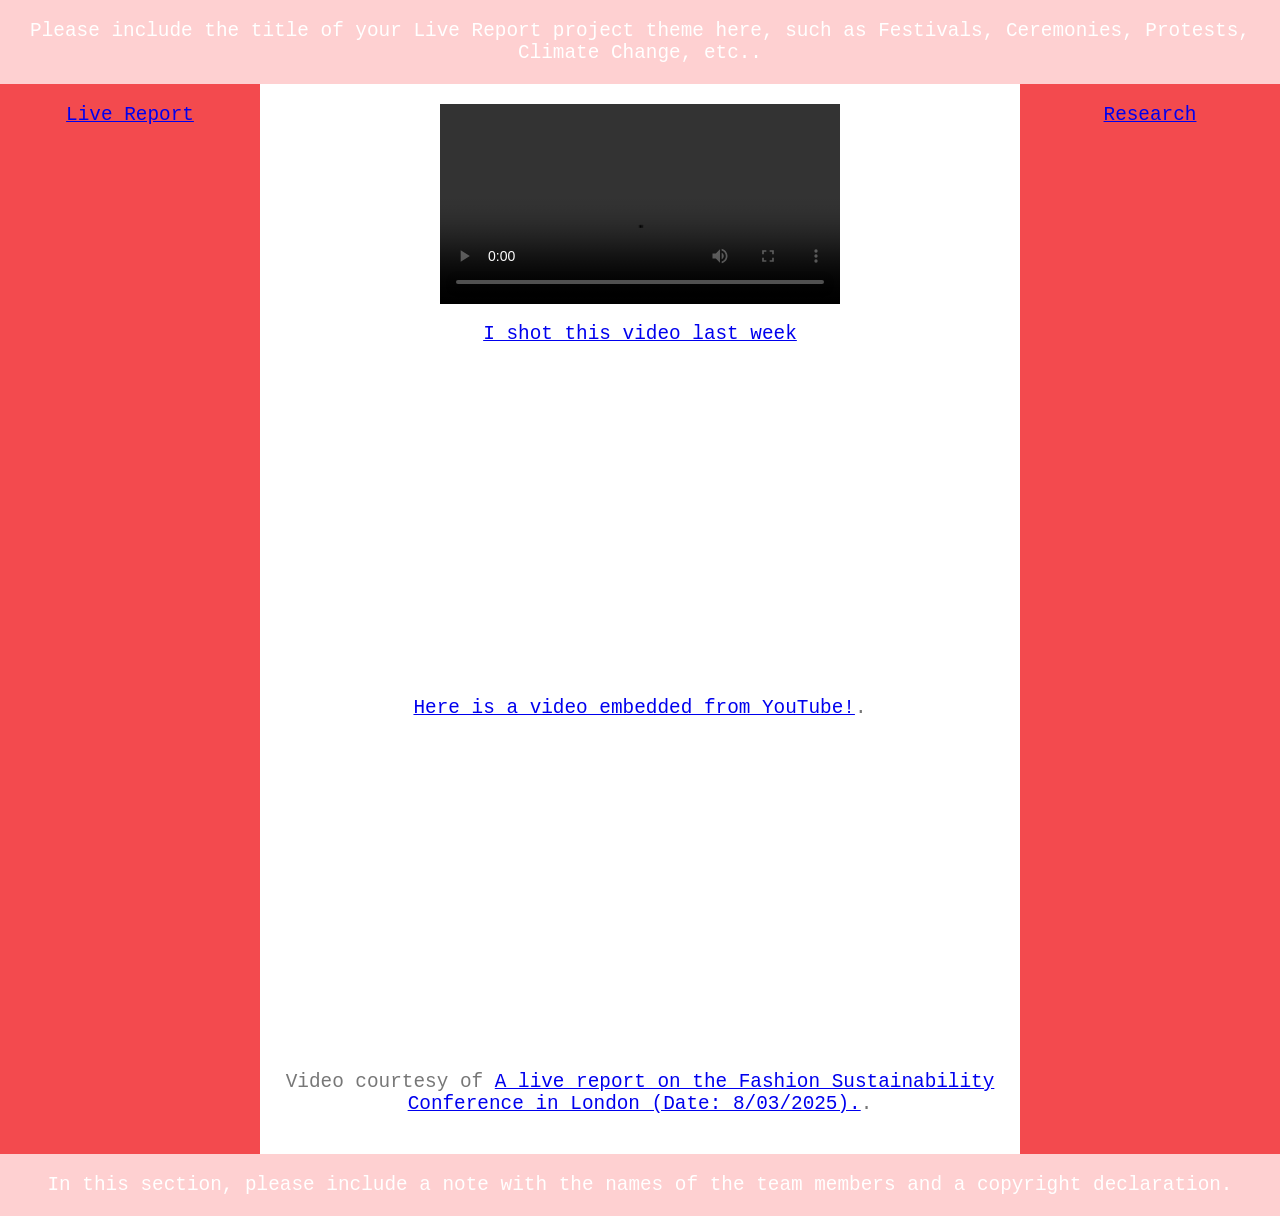
==== index.html @ 946881be "first commit template" ====
<html>
  <head>
    <link rel="stylesheet" href="style.css" />

    <style type="text/css">
      * {
        box-sizing: border-box;
      }
    </style>
  </head>

  <body class="main">
    <header>
      Please include the title of your Live Report project theme here, such as
      Festivals, Ceremonies, Protests, Climate Change, etc..
    </header>

    <div class="main-body">
      <section class="main-content">
        <video width="400px" controls>
          <source src="video/ma2800-video-workshopo-01.mp4" type="video/mp4" />
          Your browser does not support HTML video.
        </video>

        <p>
          <a href="https://londonfashionweek.co.uk/" target="_blank"
            >I shot this video last week</a
          >
        </p>
        <br />
        <br />
        <br />
        <br />

        <iframe
          width="400px"
          height="225"
          src="https://www.youtube.com/embed/4irKb59Mtws?si=ZfSby3piCIACk_WV"
          title="YouTube video player"
          frameborder="0"
          allow="
            accelerometer;
            autoplay;
            clipboard-write;
            encrypted-media;
            gyroscope;
            picture-in-picture;
            web-share;
          "
          referrerpolicy="strict-origin-when-cross-origin"
          allowfullscreen
        ></iframe>

        <p>
          <a
            href="https://support.google.com/youtube/answer/171780?hl=en-GB#:~:text=Embed%20a%20video%20or%20playlist&text=From%20the%20list%20of%20Share,com%20to%20the%20firewall%20allowlist."
            target="_blank"
            >Here is a video embedded from YouTube!</a
          >.
        </p>

        <br /><br /><br /><br />

        <iframe
          width="400"
          height="225"
          src="https://www.youtube.com/embed/wGW_brMHK-o?si=hRxKxmYurmIoXwDk"
          title="YouTube video player"
          frameborder="0"
          allow="
            accelerometer;
            autoplay;
            clipboard-write;
            encrypted-media;
            gyroscope;
            picture-in-picture;
            web-share;
          "
          referrerpolicy="strict-origin-when-cross-origin"
          allowfullscreen
        ></iframe>

        <p>
          Video courtesy of
          <a href="https://ukft.org/sustainabilityconference24/" target="_blank"
            >A live report on the Fashion Sustainability Conference in London
            (Date: 8/03/2025).</a
          >.
        </p>
      </section>

      <div class="main-sidebar-1 hg-sidebar">
        <a href="index.html">Live Report</a>
      </div>

      <div class="main-sidebar-2 hg-sidebar">
        <a href="research.html">Research</a>
      </div>
    </div>

    <footer>
      In this section, please include a note with the names of the team members
      and a copyright declaration.
    </footer>
  </body>
</html>
---- style.css ----
html, body {
margin: 0;
padding: 0;
font-family: 'Courier New', Courier, monospace;				
font-size: 1.1em;
text-align: center;
color: #FFFFFF;
			}

.main header,
.main footer,
.hg-sidebar,
.main-content {
	
	padding: 20px;

}


.main header,
.main footer {
background: #FED0D1;
			}

.hg-sidebar {
background: #F34A4E;
			}

			/**
			 * Flex things:
			 * — Mobile first
			 * — Responsive
			 */

.main {
min-height: 100vh;
}

.main,
.main-body {
        
display: flex;
flex: 1 1 auto;
flex-direction: column;
}

.main-content {
	flex: 1 1 auto;
    color: #777777;
			}

@media (min-width: 768px) {

.main-sidebar-1 {
order: -1;
		}
            
.main-body {
flex-direction: row;
	}
        
.hg-sidebar {
flex: 0 0 260px;
}
        
}
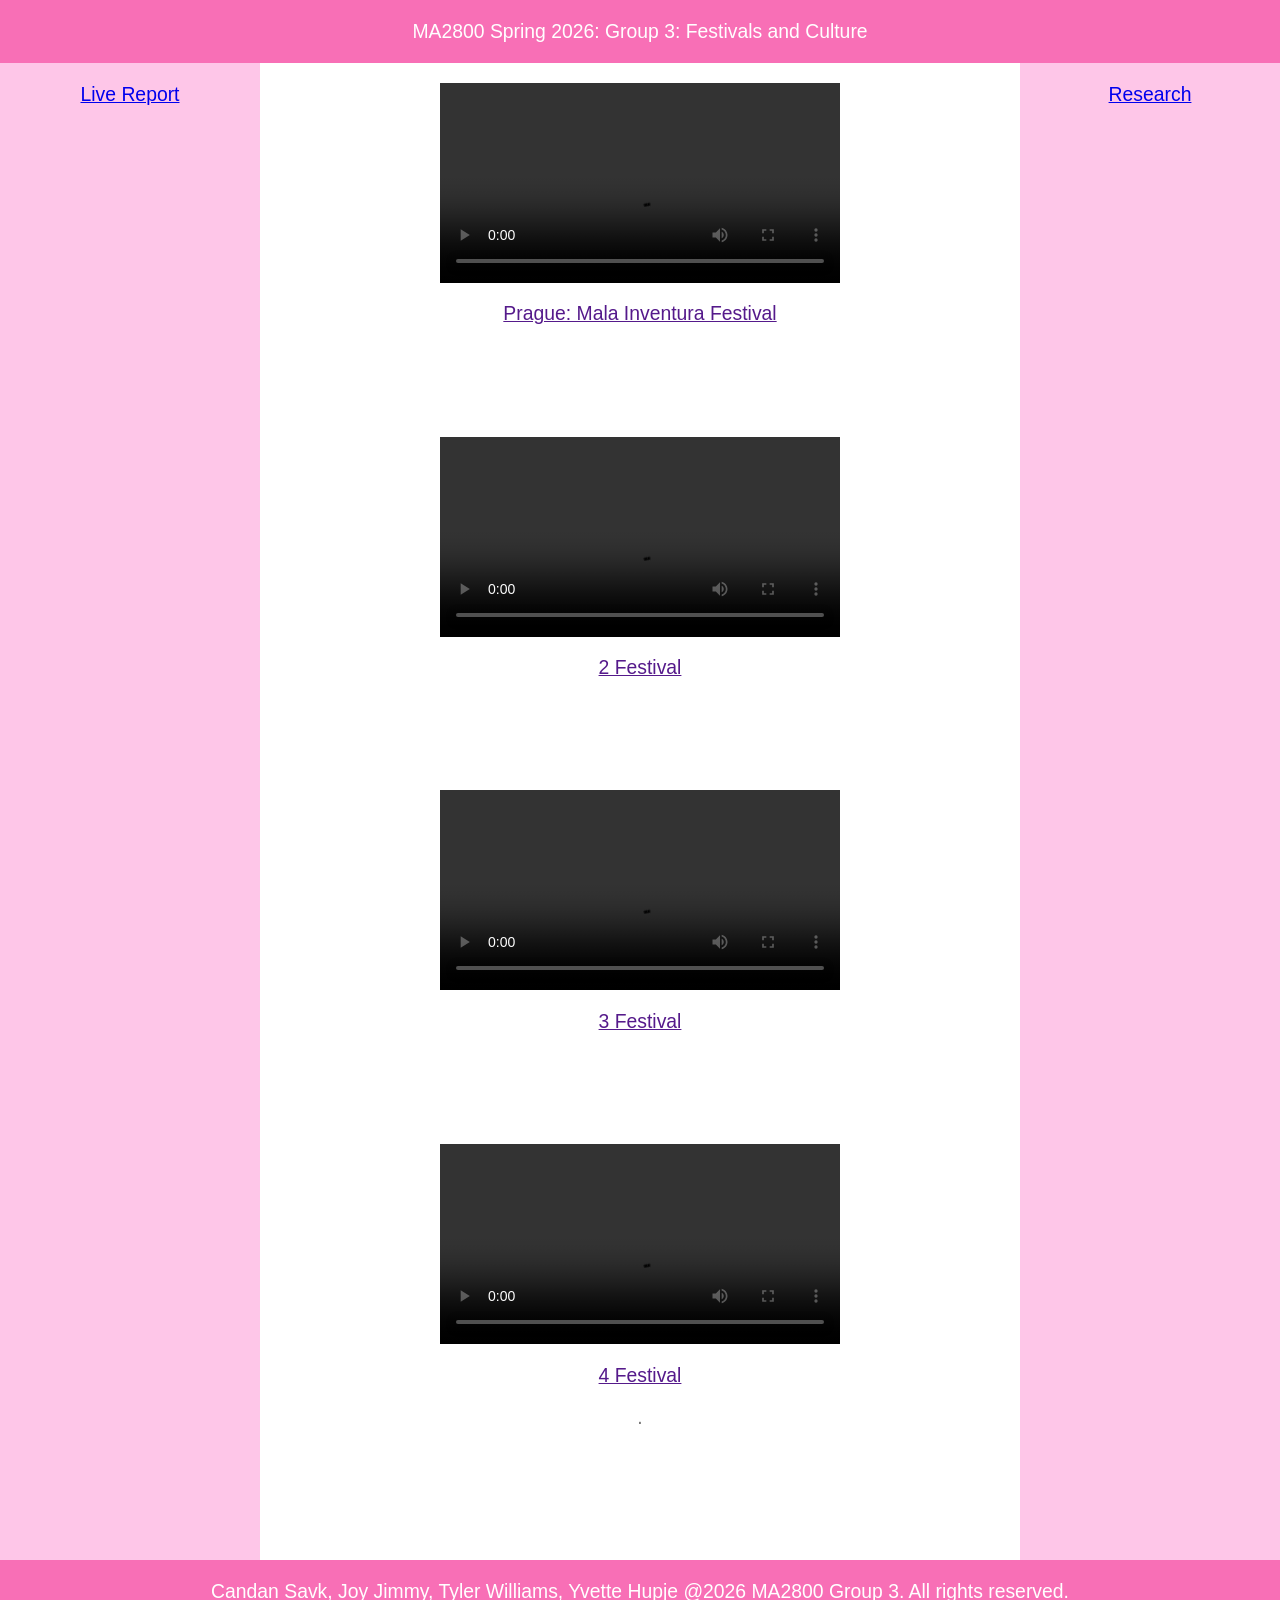
==== commit 79196bd2: "small changes to template" ====
--- a/index.html
+++ b/index.html
@@ -11,8 +11,7 @@
 
   <body class="main">
     <header>
-      Please include the title of your Live Report project theme here, such as
-      Festivals, Ceremonies, Protests, Climate Change, etc..
+    MA2800 Spring 2026: Group 3: Festivals and Culture
     </header>
 
     <div class="main-body">
@@ -23,70 +22,66 @@
         </video>
 
         <p>
-          <a href="https://londonfashionweek.co.uk/" target="_blank"
-            >I shot this video last week</a
+          <a href="" target="_blank"
+            >Prague: Mala Inventura Festival</a
           >
         </p>
         <br />
         <br />
         <br />
         <br />
+          <video width="400px" controls>
+          <source src="video/ma2800-video-workshopo-01.mp4" type="video/mp4" />
+          Your browser does not support HTML video.
+        </video>
 
-        <iframe
-          width="400px"
-          height="225"
-          src="https://www.youtube.com/embed/4irKb59Mtws?si=ZfSby3piCIACk_WV"
-          title="YouTube video player"
-          frameborder="0"
-          allow="
-            accelerometer;
-            autoplay;
-            clipboard-write;
-            encrypted-media;
-            gyroscope;
-            picture-in-picture;
-            web-share;
-          "
-          referrerpolicy="strict-origin-when-cross-origin"
-          allowfullscreen
-        ></iframe>
+        <p>
+          <a href="" target="_blank"
+            > 2 Festival</a
+          >
+        </p>
+        <br />
+        <br />
+        <br />
+        <br />
+          <video width="400px" controls>
+          <source src="video/ma2800-video-workshopo-01.mp4" type="video/mp4" />
+          Your browser does not support HTML video.
+        </video>
+
+        <p>
+          <a href="" target="_blank"
+            >3 Festival</a
+          >
+        </p>
+        <br />
+        <br />
+        <br />
+        <br />
+          <video width="400px" controls>
+          <source src="video/ma2800-video-workshopo-01.mp4" type="video/mp4" />
+          Your browser does not support HTML video.
+        </video>
+
+        <p>
+          <a href="" target="_blank"
+            >4 Festival</a
+          >
+        </p>
+        
+
+       
 
         <p>
           <a
-            href="https://support.google.com/youtube/answer/171780?hl=en-GB#:~:text=Embed%20a%20video%20or%20playlist&text=From%20the%20list%20of%20Share,com%20to%20the%20firewall%20allowlist."
+            href=""
             target="_blank"
-            >Here is a video embedded from YouTube!</a
+            ></a
           >.
         </p>
 
         <br /><br /><br /><br />
 
-        <iframe
-          width="400"
-          height="225"
-          src="https://www.youtube.com/embed/wGW_brMHK-o?si=hRxKxmYurmIoXwDk"
-          title="YouTube video player"
-          frameborder="0"
-          allow="
-            accelerometer;
-            autoplay;
-            clipboard-write;
-            encrypted-media;
-            gyroscope;
-            picture-in-picture;
-            web-share;
-          "
-          referrerpolicy="strict-origin-when-cross-origin"
-          allowfullscreen
-        ></iframe>
-
-        <p>
-          Video courtesy of
-          <a href="https://ukft.org/sustainabilityconference24/" target="_blank"
-            >A live report on the Fashion Sustainability Conference in London
-            (Date: 8/03/2025).</a
-          >.
-        </p>
       </section>
 
       <div class="main-sidebar-1 hg-sidebar">
@@ -99,8 +94,7 @@
     </div>
 
     <footer>
-      In this section, please include a note with the names of the team members
-      and a copyright declaration.
-    </footer>
+     Candan Savk, Joy Jimmy, Tyler Williams, Yvette Hupje
+     @2026 MA2800 Group 3. All rights reserved.
   </body>
 </html>
--- a/style.css
+++ b/style.css
@@ -2,7 +2,7 @@
 html, body {
 margin: 0;
 padding: 0;
-font-family: 'Courier New', Courier, monospace;				
+font-family: 'Arial', sans-serif;				
 font-size: 1.1em;
 text-align: center;
 color: #FFFFFF;
@@ -20,11 +20,11 @@
 
 .main header,
 .main footer {
-background: #FED0D1;
+background: #f86fb6;
 			}
 
 .hg-sidebar {
-background: #F34A4E;
+background: #fec6e8;
 			}
 
 			/**
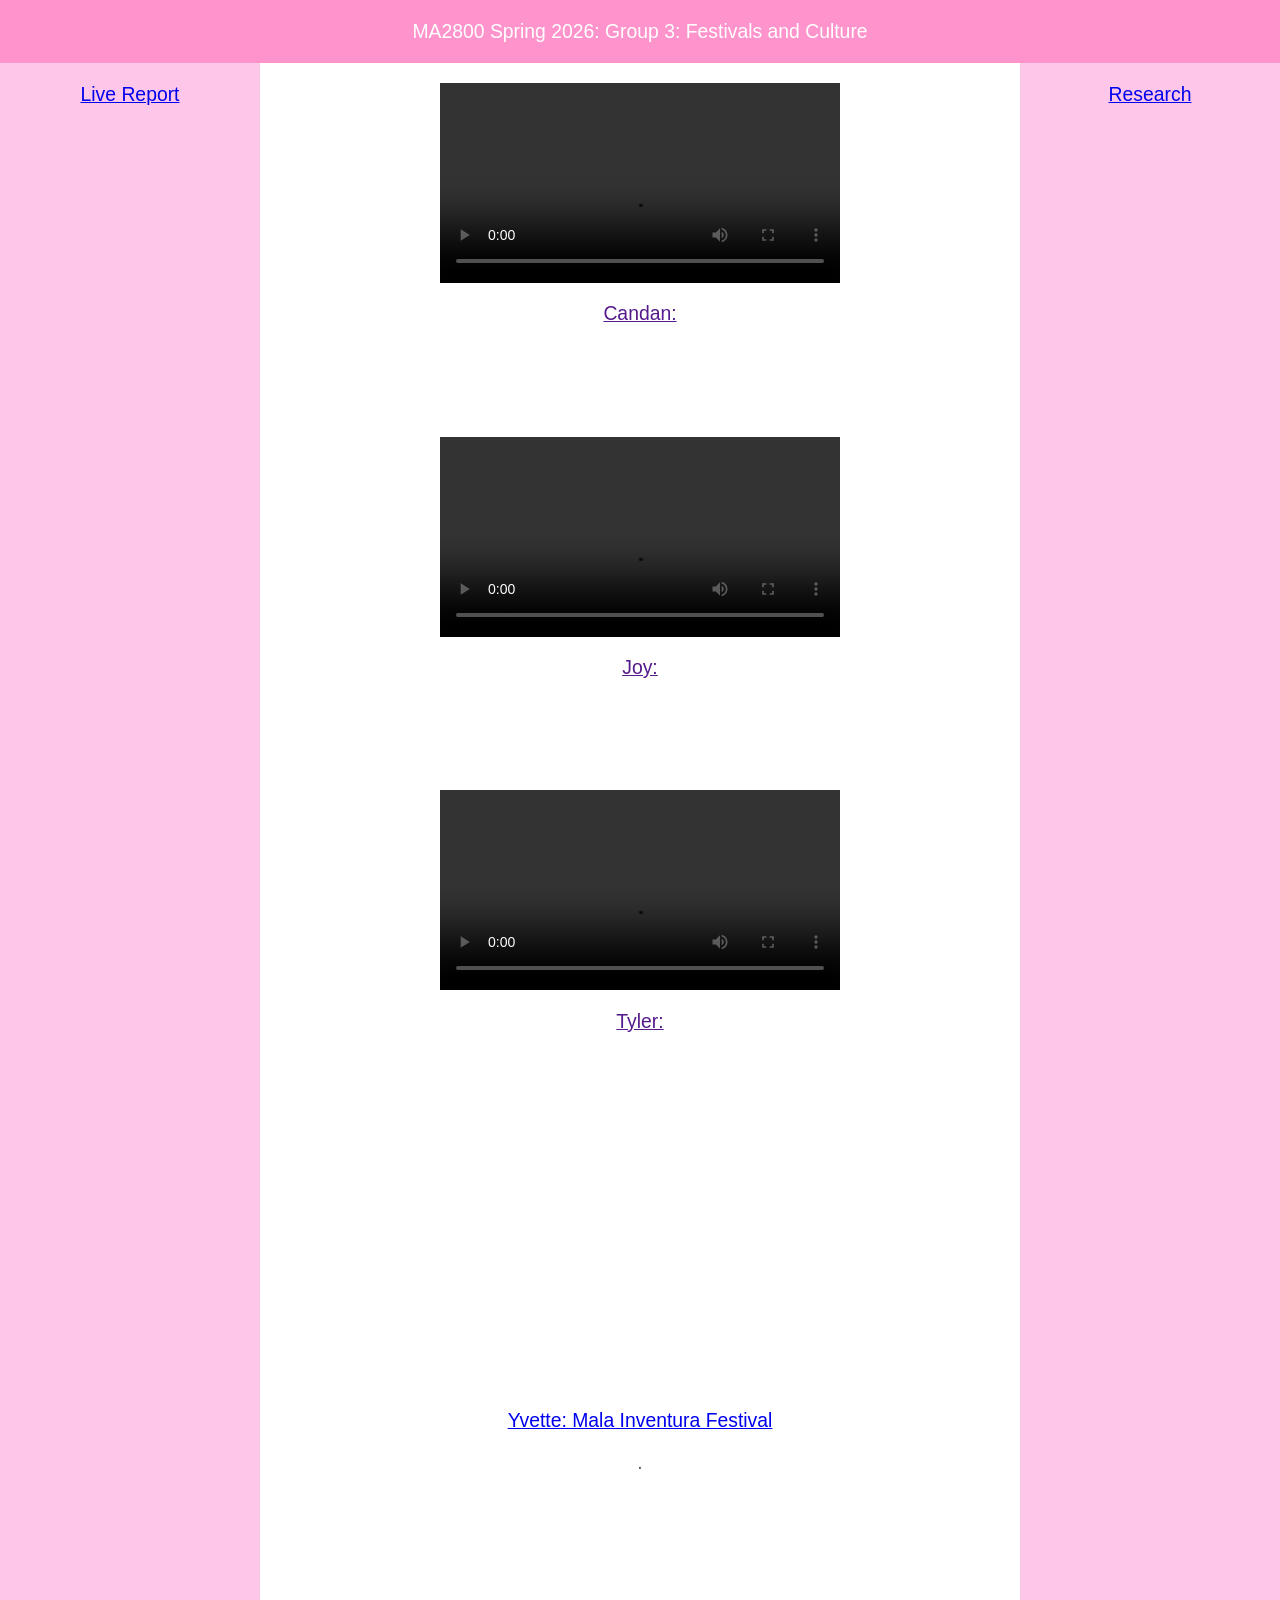
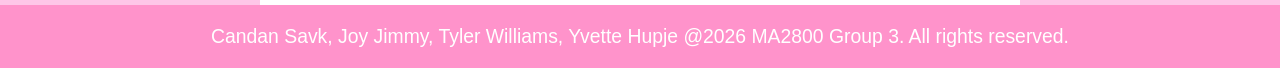
==== commit 8c02c8fa: "embed yvette video" ====
--- a/index.html
+++ b/index.html
@@ -23,7 +23,7 @@
 
         <p>
           <a href="" target="_blank"
-            >Prague: Mala Inventura Festival</a
+            >Candan:</a
           >
         </p>
         <br />
@@ -37,7 +37,7 @@
 
         <p>
           <a href="" target="_blank"
-            > 2 Festival</a
+            > Joy: </a
           >
         </p>
         <br />
@@ -51,23 +51,23 @@
 
         <p>
           <a href="" target="_blank"
-            >3 Festival</a
+            >Tyler:</a
           >
         </p>
         <br />
         <br />
         <br />
         <br />
-          <video width="400px" controls>
-          <source src="video/ma2800-video-workshopo-01.mp4" type="video/mp4" />
-          Your browser does not support HTML video.
-        </video>
-
-        <p>
-          <a href="" target="_blank"
-            >4 Festival</a
+<p>
+          <iframe width="400" height="240" src="https://www.youtube.com/embed/TctY9Y2H3cI?si=xV-ucTivPzJYhFNB" title="YouTube video player" frameborder="0" allow="accelerometer; autoplay; clipboard-write; encrypted-media; gyroscope; picture-in-picture; web-share" referrerpolicy="strict-origin-when-cross-origin" allowfullscreen></iframe>          
+          <a href="https://www.youtube.com/watch?v=TctY9Y2H3cI" target="_blank"
+            >
+            <br> 
+            Yvette: Mala Inventura Festival</a
           >
         </p>
+        <p>
+         
         
 
        
--- a/style.css
+++ b/style.css
@@ -20,7 +20,7 @@
 
 .main header,
 .main footer {
-background: #f86fb6;
+background: #ff93cb;
 			}
 
 .hg-sidebar {
@@ -47,7 +47,7 @@
 
 .main-content {
 	flex: 1 1 auto;
-    color: #777777;
+    color: #6b5c5c;
 			}
 
 @media (min-width: 768px) {
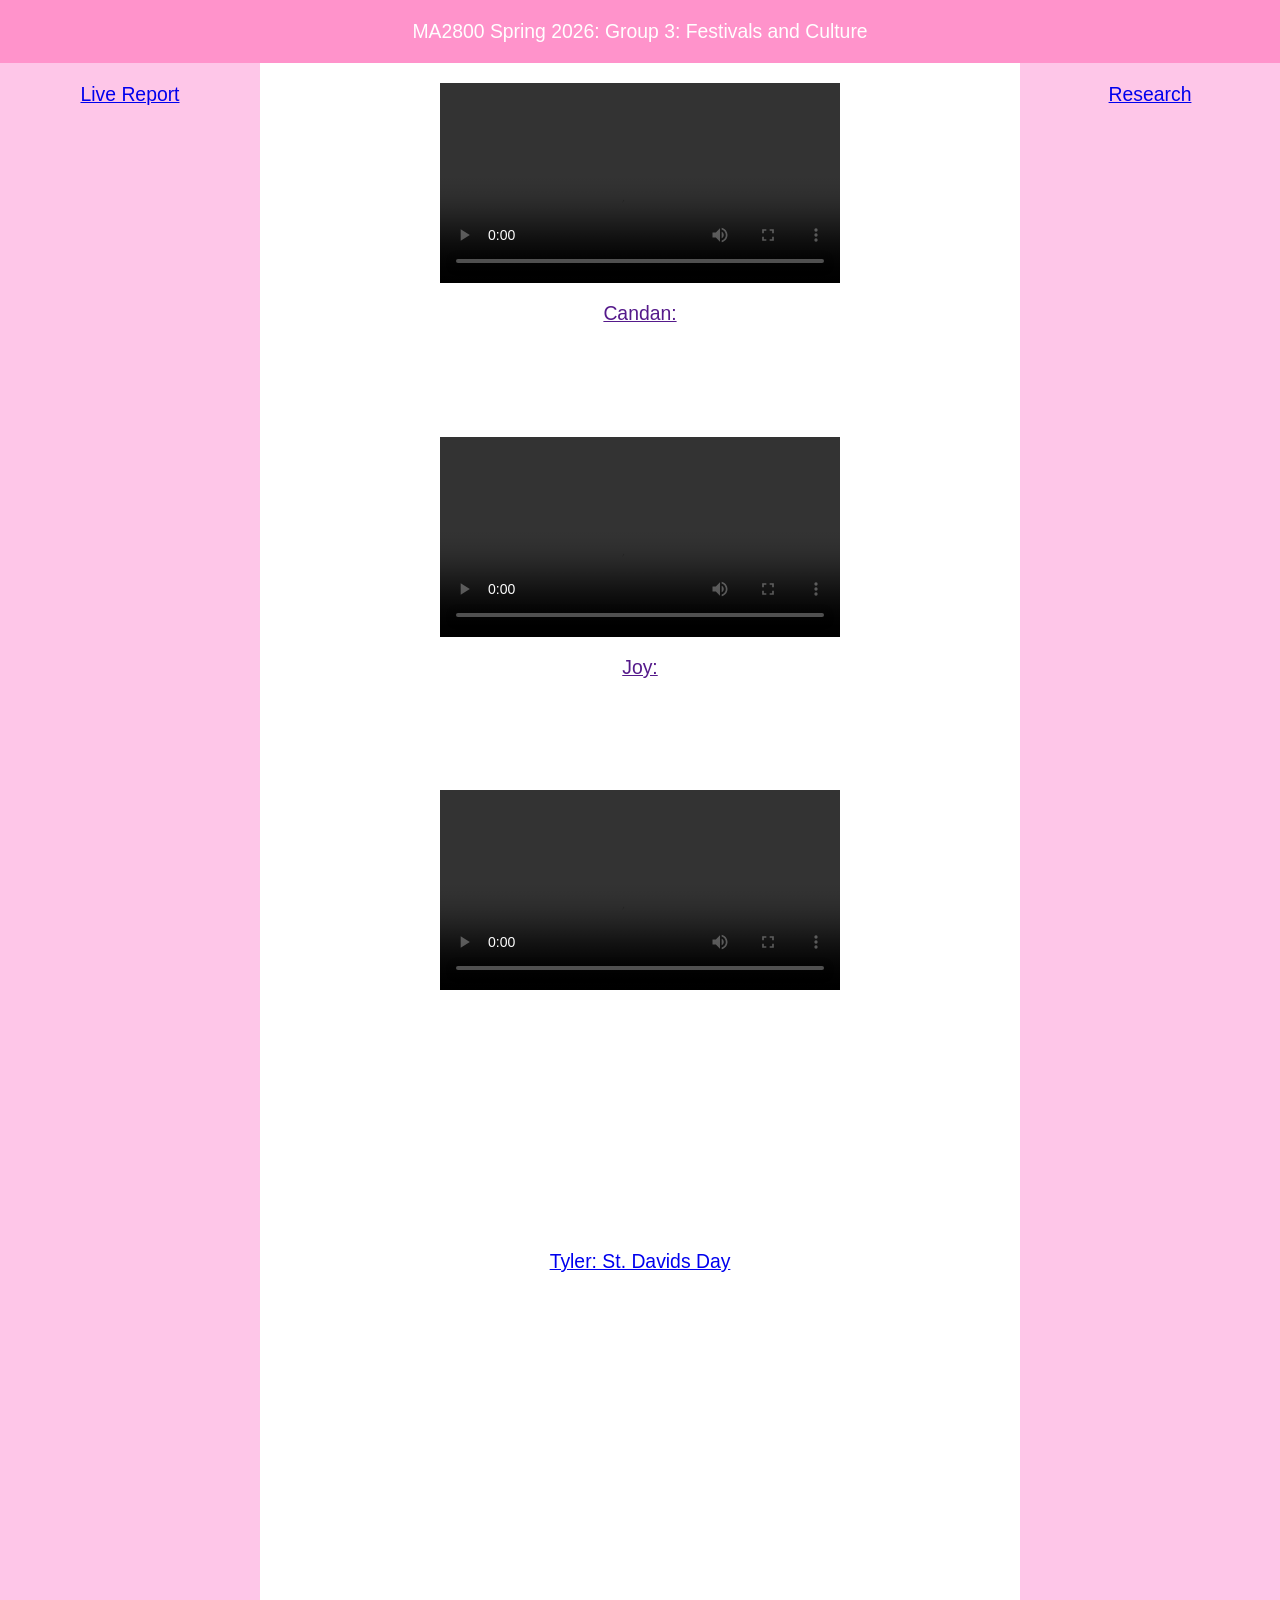
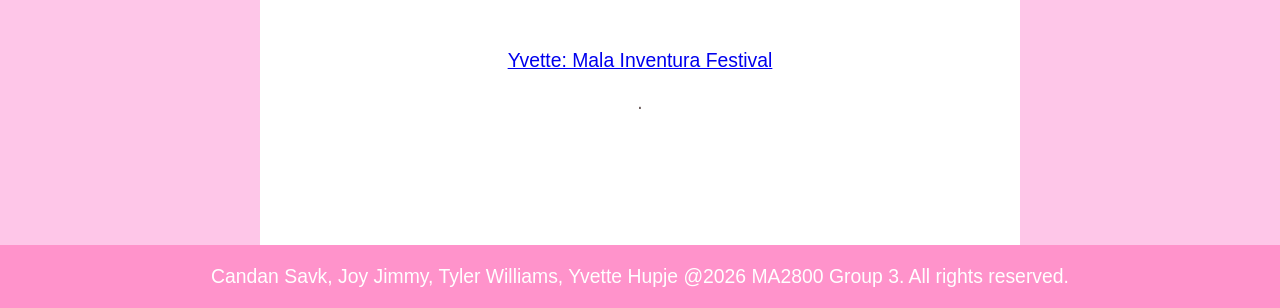
==== commit db00ee8f: "tyler video embed" ====
--- a/index.html
+++ b/index.html
@@ -50,8 +50,10 @@
         </video>
 
         <p>
-          <a href="" target="_blank"
-            >Tyler:</a
+          <iframe width="400" height="240" src="https://www.youtube.com/embed/0XEESbfDkUA?si=VGkmqCi-B7JJirwX" title="YouTube video player" frameborder="0" allow="accelerometer; autoplay; clipboard-write; encrypted-media; gyroscope; picture-in-picture; web-share" referrerpolicy="strict-origin-when-cross-origin" allowfullscreen></iframe>
+          <br>
+          <a href="https://youtu.be/0XEESbfDkUA?si=8NpjrvzKoIWsjPys" target="_blank"
+            >Tyler: St. Davids Day</a
           >
         </p>
         <br />
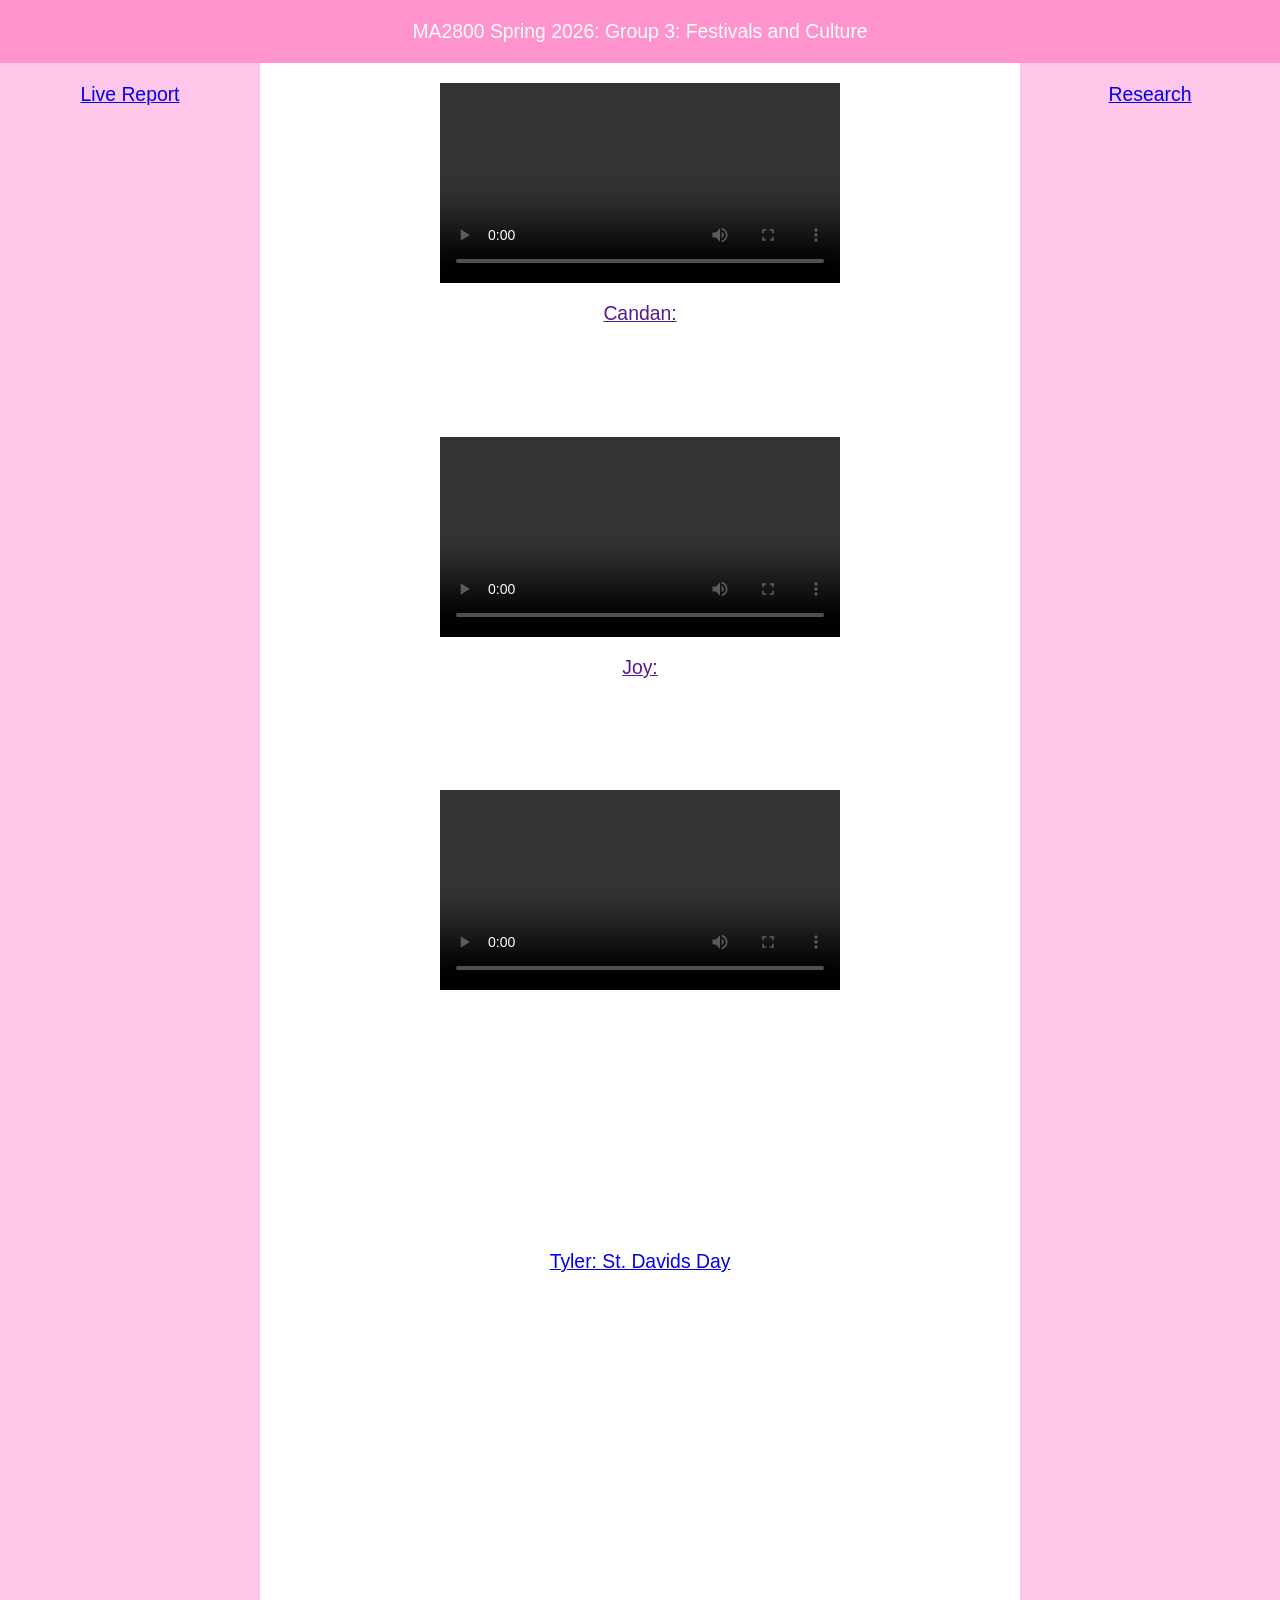
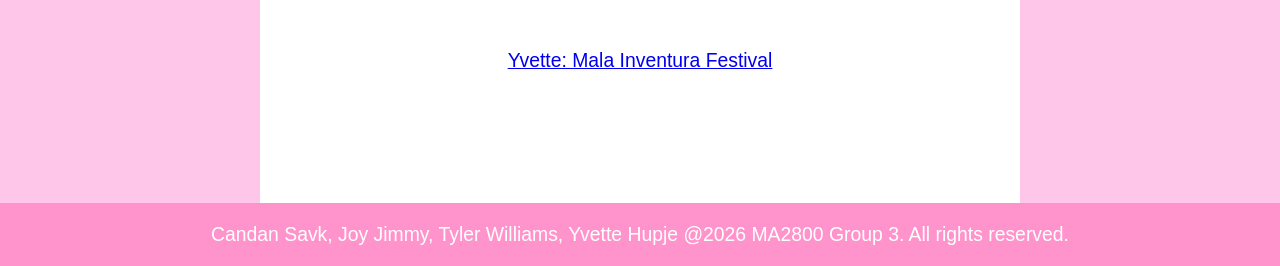
==== commit 01207c11: "fixed issues with divs" ====
--- a/index.html
+++ b/index.html
@@ -37,8 +37,7 @@
 
         <p>
           <a href="" target="_blank"
-            > Joy: </a
-          >
+            > Joy: </a>
         </p>
         <br />
         <br />
@@ -79,7 +78,7 @@
             href=""
             target="_blank"
             ></a
-          >.
+          >
         </p>
 
         <br /><br /><br /><br />
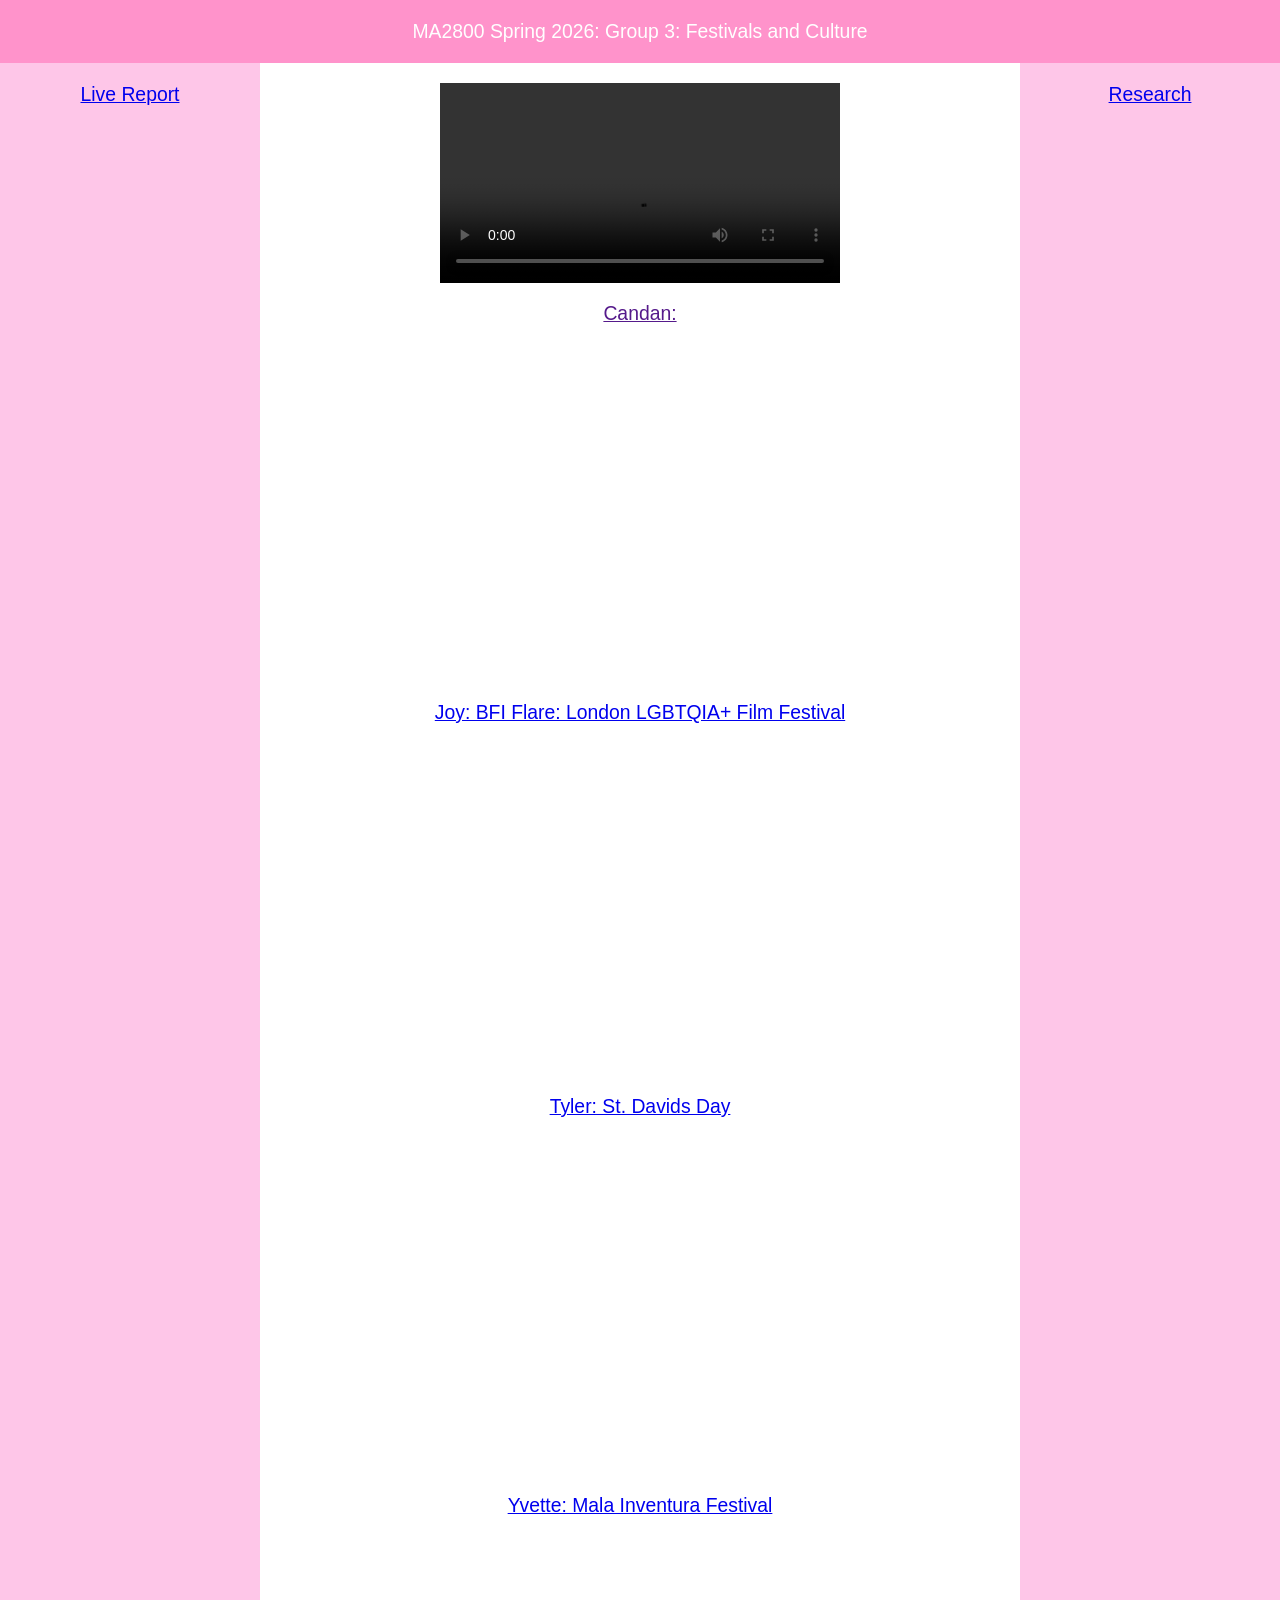
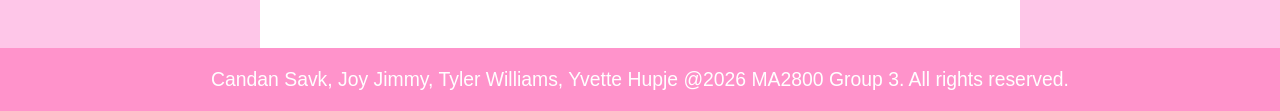
==== commit dd520480: "joy research + video embed, no img" ====
--- a/index.html
+++ b/index.html
@@ -30,23 +30,17 @@
         <br />
         <br />
         <br />
-          <video width="400px" controls>
-          <source src="video/ma2800-video-workshopo-01.mp4" type="video/mp4" />
-          Your browser does not support HTML video.
-        </video>
-
+        
         <p>
-          <a href="" target="_blank"
-            > Joy: </a>
+          <iframe width="400" height="240" src="https://www.youtube.com/embed/q91mUZOdz9M?si=iLhKg0Ld6Frza1TM" title="YouTube video player" frameborder="0" allow="accelerometer; autoplay; clipboard-write; encrypted-media; gyroscope; picture-in-picture; web-share" referrerpolicy="strict-origin-when-cross-origin" allowfullscreen></iframe>
+          <a href="https://youtu.be/q91mUZOdz9M?si=_2A2G_LyhDmpzcwh" target="_blank"
+            > <br>Joy: BFI Flare: London LGBTQIA+ Film Festival</a>
         </p>
         <br />
         <br />
         <br />
         <br />
-          <video width="400px" controls>
-          <source src="video/ma2800-video-workshopo-01.mp4" type="video/mp4" />
-          Your browser does not support HTML video.
-        </video>
+        
 
         <p>
           <iframe width="400" height="240" src="https://www.youtube.com/embed/0XEESbfDkUA?si=VGkmqCi-B7JJirwX" title="YouTube video player" frameborder="0" allow="accelerometer; autoplay; clipboard-write; encrypted-media; gyroscope; picture-in-picture; web-share" referrerpolicy="strict-origin-when-cross-origin" allowfullscreen></iframe>
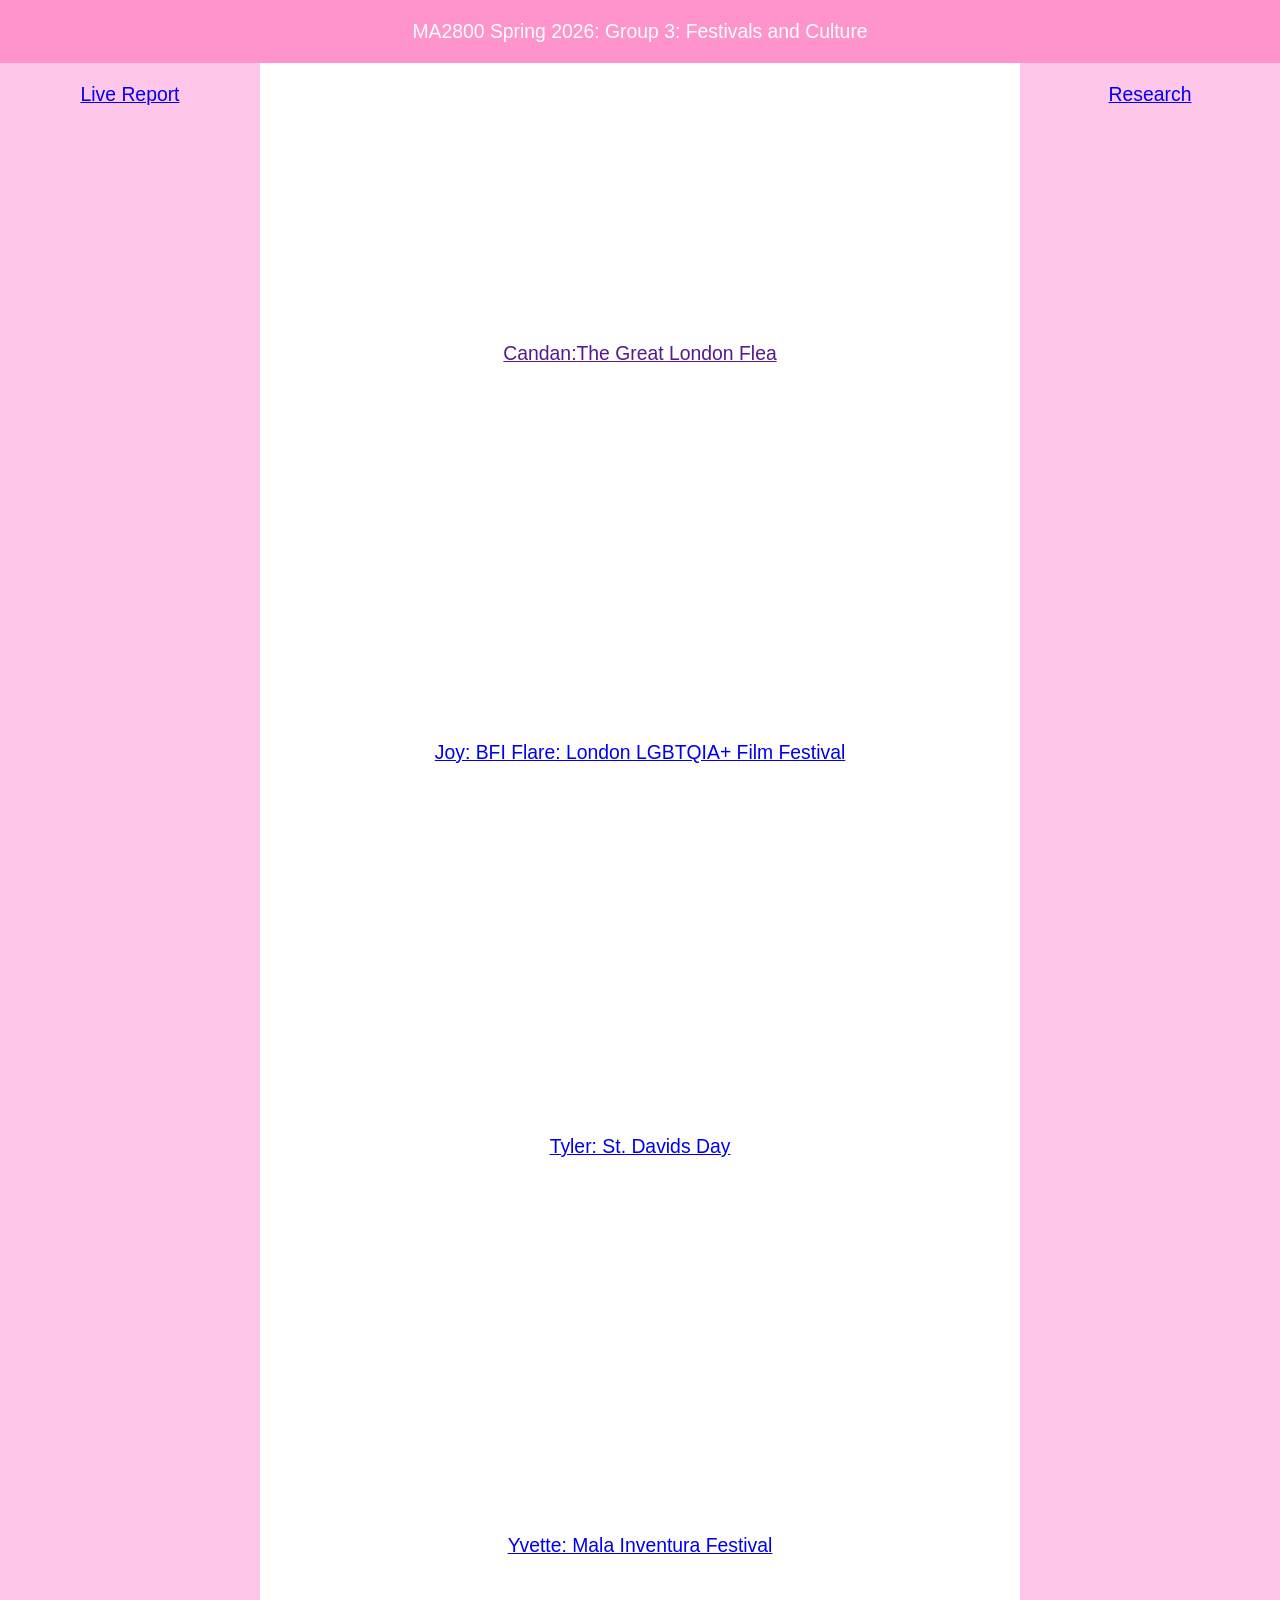
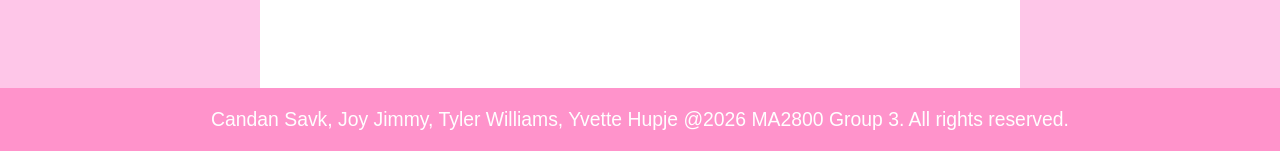
==== commit eb91e7f0: "embed candan video" ====
--- a/index.html
+++ b/index.html
@@ -16,14 +16,11 @@
 
     <div class="main-body">
       <section class="main-content">
-        <video width="400px" controls>
-          <source src="video/ma2800-video-workshopo-01.mp4" type="video/mp4" />
-          Your browser does not support HTML video.
-        </video>
+        <iframe width="400" height="240" src="https://www.youtube.com/embed/MwgnPuH23oo?si=oP22Z-iyDde0y4Ge" title="YouTube video player" frameborder="0" allow="accelerometer; autoplay; clipboard-write; encrypted-media; gyroscope; picture-in-picture; web-share" referrerpolicy="strict-origin-when-cross-origin" allowfullscreen></iframe>
 
         <p>
           <a href="" target="_blank"
-            >Candan:</a
+            >Candan:The Great London Flea</a
           >
         </p>
         <br />
